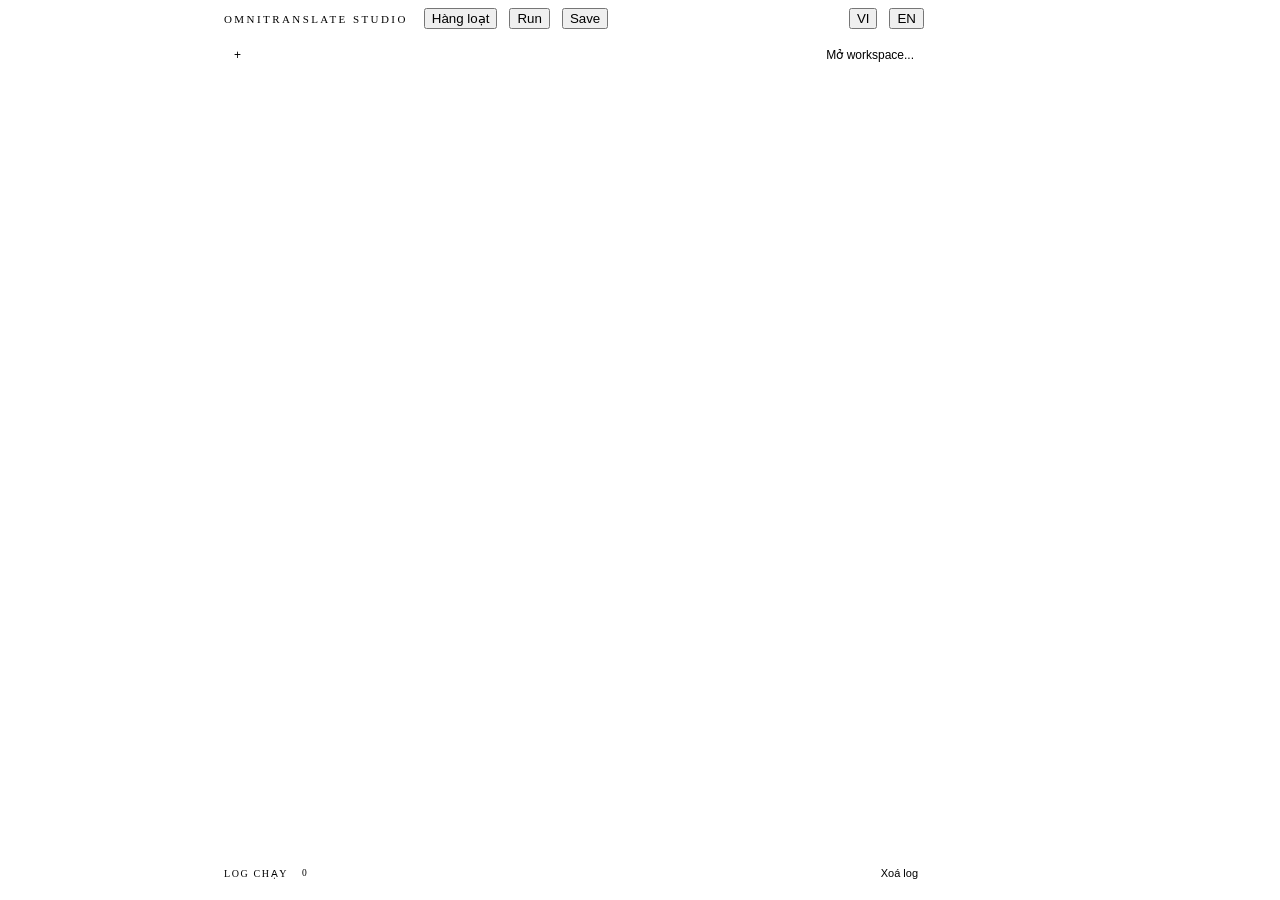
==== web/canvas.html @ 49332efc "Merge branch 'feature/agent-template-library'" ====
<!DOCTYPE html>
<html lang="vi">
<head>
  <meta charset="UTF-8" />
  <title>OmniTranslate Studio — Canvas</title>
  <link rel="stylesheet" href="/css/litegraph.css" />
  <link rel="preconnect" href="https://fonts.googleapis.com" />
  <link rel="preconnect" href="https://fonts.gstatic.com" crossorigin />
  <link href="https://fonts.googleapis.com/css2?family=Space+Grotesk:wght@400;500;600;700&family=IBM+Plex+Mono:wght@400;500;600&display=swap" rel="stylesheet" />
  <link rel="stylesheet" href="/css/style.css" />
  <style>
    body.canvas-page { max-width: none; margin: 0; height: 100vh; overflow: hidden; }

    #app-layout { display: flex; height: 100vh; }

    #node-palette {
      width: 212px;
      flex-shrink: 0;
      background: var(--bg-elevated);
      border-right: 1px solid var(--border-soft);
      overflow-y: auto;
      padding: 12px;
      box-sizing: border-box;
    }
    .palette-category {
      color: var(--text-faint);
      font-family: var(--font-mono);
      font-size: 0.7rem;
      letter-spacing: 0.05em;
      margin: 12px 0 4px;
      text-transform: uppercase;
    }
    .palette-category:first-child { margin-top: 0; }
    .palette-header {
      padding: 14px 14px 8px;
      font-family: var(--font-mono);
      font-size: 10px;
      letter-spacing: 0.18em;
      text-transform: uppercase;
      color: var(--text-faint);
    }
    .palette-hint {
      padding: 0 14px 10px;
      font-size: 11.5px;
      color: var(--text-faint);
      line-height: 1.5;
    }
    .palette-item {
      background: var(--bg);
      border: 1px solid var(--border);
      border-radius: 6px;
      cursor: grab;
      display: flex;
      gap: 8px;
      align-items: flex-start;
      font-size: 0.9rem;
      margin-bottom: 6px;
      padding: 8px 10px;
      user-select: none;
    }
    .palette-item:hover { background: var(--bg-hover); border-color: var(--accent); }
    .palette-item:active { cursor: grabbing; }
    .palette-item-icon { font-size: 14px; flex-shrink: 0; width: 16px; text-align: center; }
    .palette-item-body { min-width: 0; }
    .palette-item-name { font-size: 12.5px; font-weight: 500; color: var(--text); }
    .palette-item-desc { font-size: 10.5px; color: var(--text-faint); line-height: 1.35; margin-top: 2px; }

    #canvas-column { display: flex; flex-direction: column; flex: 1; min-width: 0; }
    #toolbar {
      align-items: center;
      background: var(--bg-elevated);
      border-bottom: 1px solid var(--border-soft);
      display: flex;
      gap: 12px;
      padding: 8px 12px;
    }
    #toolbar a { color: var(--text-dim); text-decoration: none; }
    #toolbar a:hover { color: var(--text); }

    #workspace-tabs-row {
      display: flex;
      align-items: center;
      gap: 6px;
      background: var(--bg-elevated);
      border-bottom: 1px solid var(--border-soft);
      padding: 6px 12px;
    }
    #workspace-tabs {
      display: flex;
      align-items: center;
      gap: 6px;
      overflow-x: auto;
      flex: 1;
      min-width: 0;
    }
    .workspace-tab {
      display: flex;
      align-items: center;
      gap: 6px;
      background: var(--bg);
      border: 1px solid var(--border);
      border-radius: 6px;
      padding: 5px 8px 5px 10px;
      font-size: 12px;
      color: var(--text-muted);
      cursor: pointer;
      white-space: nowrap;
      flex-shrink: 0;
    }
    .workspace-tab.active {
      border-color: var(--accent);
      color: var(--text);
      background: var(--bg-hover);
    }
    .workspace-tab-dirty-dot {
      width: 6px;
      height: 6px;
      border-radius: 50%;
      background: var(--accent);
      flex-shrink: 0;
    }
    .workspace-tab-close {
      background: transparent;
      border: none;
      color: var(--text-faint);
      cursor: pointer;
      font-size: 13px;
      line-height: 1;
      padding: 0 2px;
    }
    .workspace-tab-close:hover { color: var(--danger); }
    #new-tab-button {
      background: transparent;
      border: 1px dashed var(--border);
      border-radius: 6px;
      color: var(--text-faint);
      cursor: pointer;
      font-size: 12px;
      padding: 5px 10px;
      flex-shrink: 0;
    }
    #new-tab-button:hover { border-color: var(--accent); color: var(--accent); }
    #open-workspace-button {
      background: transparent;
      border: 1px dashed var(--border);
      border-radius: 6px;
      color: var(--text-faint);
      cursor: pointer;
      font-size: 12px;
      padding: 5px 10px;
      flex-shrink: 0;
    }
    #open-workspace-button:hover { border-color: var(--accent); color: var(--accent); }
    #open-workspace-menu {
      position: absolute;
      top: calc(100% + 4px);
      left: 0;
      min-width: 180px;
      background: var(--bg-surface);
      border: 1px solid var(--border);
      border-radius: 7px;
      padding: 4px;
      box-shadow: 0 12px 28px rgba(0,0,0,0.4);
      z-index: 10;
    }
    .open-workspace-menu-item {
      padding: 7px 10px;
      font-size: 12.5px;
      color: var(--text);
      border-radius: 5px;
      cursor: pointer;
    }
    .open-workspace-menu-item:hover { background: var(--bg-hover); }
    .open-workspace-menu-empty {
      padding: 7px 10px;
      font-size: 11.5px;
      color: var(--text-faint);
    }

    .path-picker-overlay {
      position: fixed;
      inset: 0;
      background: rgba(0, 0, 0, 0.5);
      display: flex;
      align-items: center;
      justify-content: center;
      z-index: 100;
    }
    .path-picker-modal {
      width: 420px;
      max-height: 70vh;
      display: flex;
      flex-direction: column;
      background: var(--bg-surface);
      border: 1px solid var(--border);
      border-radius: 9px;
      padding: 14px;
      box-sizing: border-box;
    }
    .path-picker-breadcrumb {
      font-family: var(--font-mono);
      font-size: 11px;
      color: var(--text-faint);
      margin-bottom: 8px;
      word-break: break-all;
    }
    .path-picker-list {
      flex: 1;
      overflow-y: auto;
      border: 1px solid var(--border);
      border-radius: 6px;
      margin-bottom: 10px;
    }
    .path-picker-item {
      padding: 7px 10px;
      font-size: 12.5px;
      color: var(--text);
      cursor: pointer;
    }
    .path-picker-item:hover { background: var(--bg-hover); }
    .path-picker-item.selected { background: var(--bg-hover); color: var(--accent); }
    .path-picker-actions {
      display: flex;
      gap: 8px;
      justify-content: flex-end;
    }
    .path-picker-actions button {
      background: var(--bg-input);
      border: 1px solid var(--border);
      color: var(--text);
      font-size: 12px;
      padding: 8px 14px;
      border-radius: 6px;
      cursor: pointer;
    }
    .path-picker-actions button:hover { border-color: var(--accent); color: var(--accent); }

    .agent-template-picker-overlay {
      position: fixed;
      inset: 0;
      background: rgba(0, 0, 0, 0.5);
      display: flex;
      align-items: center;
      justify-content: center;
      z-index: 100;
    }
    .agent-template-picker-modal {
      width: 420px;
      max-height: 70vh;
      display: flex;
      flex-direction: column;
      background: var(--bg-surface);
      border: 1px solid var(--border);
      border-radius: 9px;
      padding: 14px;
      box-sizing: border-box;
    }
    .agent-template-picker-tabs {
      display: flex;
      gap: 6px;
      margin: 8px 0;
    }
    .agent-template-picker-tab {
      background: var(--bg-input);
      border: 1px solid var(--border);
      color: var(--text-faint);
      font-size: 11.5px;
      padding: 5px 10px;
      border-radius: 6px;
      cursor: pointer;
    }
    .agent-template-picker-tab.active,
    .agent-template-picker-tab:hover { border-color: var(--accent); color: var(--accent); }
    .agent-template-picker-list {
      flex: 1;
      overflow-y: auto;
      border: 1px solid var(--border);
      border-radius: 6px;
      margin-bottom: 10px;
    }
    .agent-template-picker-item {
      padding: 7px 10px;
      font-size: 12.5px;
      color: var(--text);
      cursor: pointer;
    }
    .agent-template-picker-item:hover { background: var(--bg-hover); }
    .agent-template-picker-actions {
      display: flex;
      gap: 8px;
      justify-content: flex-end;
    }
    .agent-template-picker-actions button {
      background: var(--bg-input);
      border: 1px solid var(--border);
      color: var(--text);
      font-size: 12px;
      padding: 8px 14px;
      border-radius: 6px;
      cursor: pointer;
    }
    .agent-template-picker-actions button:hover { border-color: var(--accent); color: var(--accent); }

    #canvas-area { position: relative; flex: 1; min-height: 0; }
    #graph-canvas { display: block; width: 100%; height: 100%; }

    #minimap {
      position: absolute;
      left: 14px;
      bottom: 14px;
      width: 176px;
      height: 112px;
      background: var(--bg-elevated);
      border: 1px solid var(--border);
      border-radius: 7px;
    }

    #log-console {
      border-top: 1px solid var(--border-soft);
      background: var(--bg-elevated);
      flex-shrink: 0;
    }
    #log-console-header {
      align-items: center;
      cursor: pointer;
      display: flex;
      gap: 8px;
      padding: 8px 12px;
    }
    #log-console-header span:first-child {
      color: var(--text-faint);
      font-family: var(--font-mono);
      font-size: 10px;
      letter-spacing: 0.16em;
      text-transform: uppercase;
    }
    #log-console-body {
      max-height: 148px;
      overflow-y: auto;
      padding: 6px 0;
    }
    .log-entry {
      display: grid;
      grid-template-columns: 62px 100px 1fr;
      gap: 10px;
      padding: 3px 12px;
      font-family: var(--font-mono);
      font-size: 10.5px;
      line-height: 1.6;
    }
    .log-time { color: var(--text-faint); }
    .log-count-badge {
      font-family: var(--font-mono);
      font-size: 9.5px;
      background: var(--bg-input);
      color: var(--text-faint);
      border-radius: 8px;
      padding: 1px 6px;
    }

    #batch-panel {
      position: absolute;
      right: 14px;
      top: 14px;
      width: 268px;
      background: var(--bg-surface);
      border: 1px solid var(--border);
      border-radius: 9px;
      padding: 14px;
      box-sizing: border-box;
    }
    #batch-panel[hidden] { display: none; }
    #batch-panel label {
      color: var(--text-faint);
      display: block;
      font-size: 10px;
      letter-spacing: 0.1em;
      margin-bottom: 4px;
      text-transform: uppercase;
    }
    #batch-panel input {
      background: var(--bg-input);
      border: 1px solid var(--border);
      border-radius: 5px;
      color: var(--text);
      padding: 6px 8px;
      width: 100%;
      box-sizing: border-box;
      margin-bottom: 10px;
    }
    #batch-message {
      color: var(--text-muted);
      font-size: 11.5px;
      line-height: 1.5;
      margin-top: 8px;
    }

    #inspector-panel {
      width: 344px;
      flex-shrink: 0;
      background: var(--bg-elevated);
      border-left: 1px solid var(--border-soft);
      overflow-y: auto;
      padding: 14px 16px;
      box-sizing: border-box;
    }
    .inspector-empty {
      color: var(--text-dim);
      font-size: 12.5px;
      line-height: 1.6;
    }
    .inspector-header {
      display: flex;
      gap: 9px;
      align-items: center;
      padding-bottom: 12px;
      margin-bottom: 4px;
      border-bottom: 1px solid var(--border-soft);
    }
    .inspector-header-icon { font-size: 18px; }
    .inspector-header-type {
      font-family: var(--font-mono);
      font-size: 10px;
      letter-spacing: 0.1em;
      text-transform: uppercase;
    }
    .inspector-header-title { font-size: 13px; font-weight: 600; margin-top: 2px; }
    .inspector-label {
      color: var(--text-faint);
      font-size: 10px;
      letter-spacing: 0.12em;
      margin: 14px 0 5px;
      text-transform: uppercase;
    }
    .inspector-input {
      width: 100%;
      background: var(--bg-input);
      border: 1px solid var(--border);
      border-radius: 6px;
      color: var(--text);
      padding: 8px 10px;
      font-size: 12.5px;
      box-sizing: border-box;
      font-family: inherit;
    }
    .inspector-input:focus { outline: none; border-color: var(--accent); }
    .inspector-browse-button {
      width: 100%;
      background: var(--bg-input);
      border: 1px solid var(--border);
      color: var(--text-faint);
      font-size: 11.5px;
      padding: 6px 8px;
      border-radius: 6px;
      cursor: pointer;
      margin-top: 4px;
      box-sizing: border-box;
    }
    .inspector-browse-button:hover { border-color: var(--accent); color: var(--accent); }
    .inspector-actions {
      display: flex;
      gap: 7px;
      margin-top: 20px;
      padding-top: 14px;
      border-top: 1px solid var(--border-soft);
    }
    .inspector-actions button {
      flex: 1;
      background: var(--bg-input);
      border: 1px solid var(--border);
      color: var(--text);
      font-size: 12px;
      padding: 9px;
      border-radius: 6px;
      cursor: pointer;
    }
    .inspector-actions button:hover { border-color: var(--accent); color: var(--accent); }
    .inspector-delete:hover { border-color: var(--danger) !important; color: var(--danger) !important; }
  </style>
</head>
<body class="canvas-page">
  <div id="app-layout">
    <aside id="node-palette"></aside>
    <div id="canvas-column">
      <div id="toolbar">
        <span data-i18n="brand" style="font-family: var(--font-mono); font-size: 11px; letter-spacing: 0.22em; text-transform: uppercase; color: var(--accent); margin-right: 4px;">OMNITRANSLATE STUDIO</span>
        <button id="batch-toggle-button" data-i18n="batchToggleButton">Hàng loạt</button>
        <button id="run-button" data-i18n="runAllButton">Run</button>
        <button id="save-button" data-i18n="saveButton">Save</button>
        <span id="status" class="status-info"></span>
        <span style="flex: 1;"></span>
        <button id="lang-vi-button">VI</button>
        <button id="lang-en-button">EN</button>
      </div>
      <div id="workspace-tabs-row">
        <div id="workspace-tabs">
          <button id="new-tab-button" data-i18n-title="newTabButton" title="+ Workspace mới">+</button>
        </div>
        <div style="position: relative; flex-shrink: 0;">
          <button id="open-workspace-button" data-i18n="openWorkspaceButton">Mở workspace...</button>
        </div>
      </div>
      <div id="canvas-area">
        <canvas id="graph-canvas"></canvas>
        <canvas id="minimap" width="176" height="112"></canvas>
        <div id="batch-panel" hidden>
          <div data-i18n="batchTitle" style="font-size: 12px; font-weight: 600; margin-bottom: 10px;">Chạy hàng loạt chương</div>
          <label data-i18n="batchFrom">Từ chương</label>
          <input id="batch-from" />
          <label data-i18n="batchTo">Đến chương</label>
          <input id="batch-to" />
          <label data-i18n="batchConcurrency">Chạy song song</label>
          <input id="batch-concurrency" type="number" min="1" max="6" value="1" />
          <button id="batch-start-button" data-i18n="batchStart" style="width: 100%; background: var(--accent); border: none; color: var(--accent-text); font-weight: 600; padding: 9px; border-radius: 6px; cursor: pointer;">Bắt đầu</button>
          <div id="batch-message"></div>
        </div>
      </div>
      <div id="log-console">
        <div id="log-console-header">
          <span data-i18n="logTitle">Log chạy</span>
          <span id="log-count-badge" class="log-count-badge">0</span>
          <span style="flex: 1;"></span>
          <button id="clear-log-button" data-i18n="clearLog" style="background: transparent; border: none; color: var(--text-faint); font-size: 11px; cursor: pointer;">Xoá log</button>
        </div>
        <div id="log-console-body"></div>
      </div>
    </div>
    <aside id="inspector-panel"></aside>
  </div>
  <script src="/js/i18n.js"></script>
  <script src="/js/litegraph.js"></script>
  <script src="/js/nodegen.js"></script>
  <script src="/js/node_palette.js"></script>
  <script src="/js/path_picker.js"></script>
  <script src="/js/agent_template_picker.js"></script>
  <script src="/js/inspector_panel.js"></script>
  <script src="/js/batch_panel.js"></script>
  <script src="/js/minimap.js"></script>
  <script src="/js/log_console.js"></script>
  <script src="/js/workspace_tabs.js"></script>
  <script src="/js/canvas_app.js"></script>
</body>
</html>
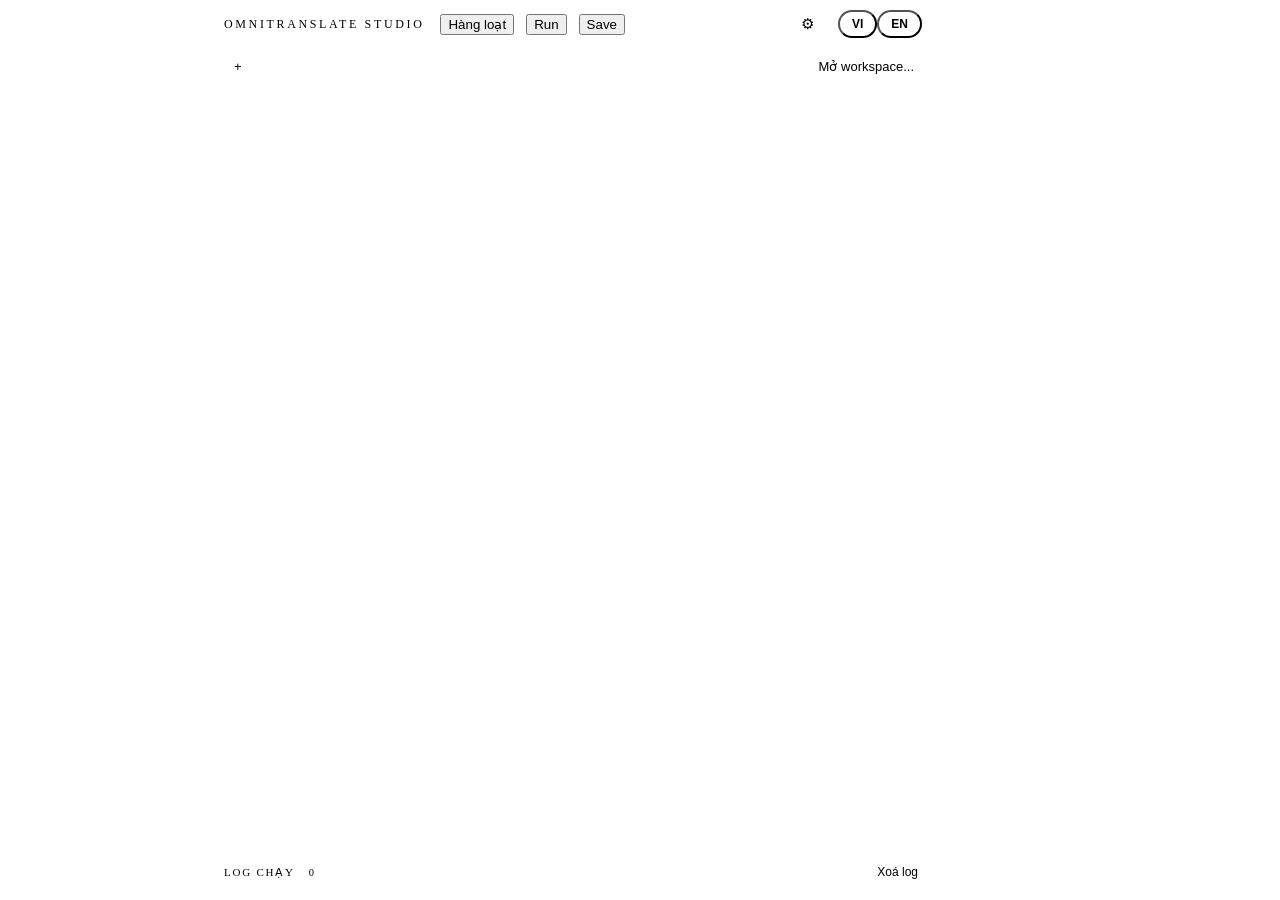
==== commit b54ad645: "feat: node-level run button gating, Settings panel, theme/scrollbar/toggle, chrome font size - Hide " ====
--- a/web/canvas.html
+++ b/web/canvas.html
@@ -25,7 +25,7 @@
     .palette-category {
       color: var(--text-faint);
       font-family: var(--font-mono);
-      font-size: 0.7rem;
+      font-size: 0.75rem;
       letter-spacing: 0.05em;
       margin: 12px 0 4px;
       text-transform: uppercase;
@@ -34,14 +34,14 @@
     .palette-header {
       padding: 14px 14px 8px;
       font-family: var(--font-mono);
-      font-size: 10px;
+      font-size: 11px;
       letter-spacing: 0.18em;
       text-transform: uppercase;
       color: var(--text-faint);
     }
     .palette-hint {
       padding: 0 14px 10px;
-      font-size: 11.5px;
+      font-size: 12.5px;
       color: var(--text-faint);
       line-height: 1.5;
     }
@@ -53,17 +53,17 @@
       display: flex;
       gap: 8px;
       align-items: flex-start;
-      font-size: 0.9rem;
+      font-size: 1rem;
       margin-bottom: 6px;
       padding: 8px 10px;
       user-select: none;
     }
     .palette-item:hover { background: var(--bg-hover); border-color: var(--accent); }
     .palette-item:active { cursor: grabbing; }
-    .palette-item-icon { font-size: 14px; flex-shrink: 0; width: 16px; text-align: center; }
+    .palette-item-icon { font-size: 15px; flex-shrink: 0; width: 16px; text-align: center; }
     .palette-item-body { min-width: 0; }
-    .palette-item-name { font-size: 12.5px; font-weight: 500; color: var(--text); }
-    .palette-item-desc { font-size: 10.5px; color: var(--text-faint); line-height: 1.35; margin-top: 2px; }
+    .palette-item-name { font-size: 13.5px; font-weight: 500; color: var(--text); }
+    .palette-item-desc { font-size: 11.5px; color: var(--text-faint); line-height: 1.35; margin-top: 2px; }
 
     #canvas-column { display: flex; flex-direction: column; flex: 1; min-width: 0; }
     #toolbar {
@@ -101,7 +101,7 @@
       border: 1px solid var(--border);
       border-radius: 6px;
       padding: 5px 8px 5px 10px;
-      font-size: 12px;
+      font-size: 13px;
       color: var(--text-muted);
       cursor: pointer;
       white-space: nowrap;
@@ -124,7 +124,7 @@
       border: none;
       color: var(--text-faint);
       cursor: pointer;
-      font-size: 13px;
+      font-size: 14px;
       line-height: 1;
       padding: 0 2px;
     }
@@ -135,7 +135,7 @@
       border-radius: 6px;
       color: var(--text-faint);
       cursor: pointer;
-      font-size: 12px;
+      font-size: 13px;
       padding: 5px 10px;
       flex-shrink: 0;
     }
@@ -146,7 +146,7 @@
       border-radius: 6px;
       color: var(--text-faint);
       cursor: pointer;
-      font-size: 12px;
+      font-size: 13px;
       padding: 5px 10px;
       flex-shrink: 0;
     }
@@ -165,7 +165,7 @@
     }
     .open-workspace-menu-item {
       padding: 7px 10px;
-      font-size: 12.5px;
+      font-size: 13.5px;
       color: var(--text);
       border-radius: 5px;
       cursor: pointer;
@@ -173,9 +173,29 @@
     .open-workspace-menu-item:hover { background: var(--bg-hover); }
     .open-workspace-menu-empty {
       padding: 7px 10px;
-      font-size: 11.5px;
-      color: var(--text-faint);
-    }
+      font-size: 12.5px;
+      color: var(--text-faint);
+    }
+
+    .tab-context-menu {
+      position: fixed;
+      min-width: 160px;
+      background: var(--bg-surface);
+      border: 1px solid var(--border);
+      border-radius: 7px;
+      padding: 4px;
+      box-shadow: 0 12px 28px rgba(0,0,0,0.4);
+      z-index: 20;
+    }
+    .tab-context-menu-item {
+      padding: 7px 10px;
+      font-size: 13.5px;
+      color: var(--text);
+      border-radius: 5px;
+      cursor: pointer;
+    }
+    .tab-context-menu-item:hover { background: var(--bg-hover); }
+    .tab-context-menu-item.danger { color: var(--danger); }
 
     .path-picker-overlay {
       position: fixed;
@@ -199,7 +219,7 @@
     }
     .path-picker-breadcrumb {
       font-family: var(--font-mono);
-      font-size: 11px;
+      font-size: 12px;
       color: var(--text-faint);
       margin-bottom: 8px;
       word-break: break-all;
@@ -213,7 +233,7 @@
     }
     .path-picker-item {
       padding: 7px 10px;
-      font-size: 12.5px;
+      font-size: 13.5px;
       color: var(--text);
       cursor: pointer;
     }
@@ -228,7 +248,7 @@
       background: var(--bg-input);
       border: 1px solid var(--border);
       color: var(--text);
-      font-size: 12px;
+      font-size: 13px;
       padding: 8px 14px;
       border-radius: 6px;
       cursor: pointer;
@@ -264,7 +284,7 @@
       background: var(--bg-input);
       border: 1px solid var(--border);
       color: var(--text-faint);
-      font-size: 11.5px;
+      font-size: 12.5px;
       padding: 5px 10px;
       border-radius: 6px;
       cursor: pointer;
@@ -280,11 +300,12 @@
     }
     .agent-template-picker-item {
       padding: 7px 10px;
-      font-size: 12.5px;
+      font-size: 13.5px;
       color: var(--text);
       cursor: pointer;
     }
     .agent-template-picker-item:hover { background: var(--bg-hover); }
+    .agent-template-picker-item.selected { background: var(--bg-hover); color: var(--accent); }
     .agent-template-picker-actions {
       display: flex;
       gap: 8px;
@@ -294,12 +315,124 @@
       background: var(--bg-input);
       border: 1px solid var(--border);
       color: var(--text);
+      font-size: 13px;
+      padding: 8px 14px;
+      border-radius: 6px;
+      cursor: pointer;
+    }
+    .agent-template-picker-actions button:hover { border-color: var(--accent); color: var(--accent); }
+
+    #toolbar #settings-button {
+      background: transparent;
+      border: 1px solid var(--border);
+      color: var(--text-faint);
+      font-size: 15px;
+      font-weight: 400;
+      padding: 5px 10px;
+      border-radius: 6px;
+    }
+    #toolbar #settings-button:hover { background: transparent; border-color: var(--accent); color: var(--accent); }
+
+    .lang-toggle {
+      display: flex;
+      background: var(--bg-input);
+      border: 1px solid var(--border);
+      border-radius: 999px;
+      padding: 2px;
+    }
+    #toolbar .lang-toggle-button {
+      background: transparent;
+      color: var(--text-faint);
+      border-radius: 999px;
+      font-size: 12px;
+      font-weight: 600;
+      padding: 5px 12px;
+    }
+    #toolbar .lang-toggle-button:hover { background: transparent; }
+    #toolbar .lang-toggle-button.active {
+      background: var(--accent);
+      color: var(--accent-text);
+    }
+
+    .settings-panel-overlay {
+      position: fixed;
+      inset: 0;
+      background: rgba(0, 0, 0, 0.5);
+      display: flex;
+      align-items: center;
+      justify-content: center;
+      z-index: 100;
+    }
+    .settings-panel-modal {
+      width: 380px;
+      display: flex;
+      flex-direction: column;
+      background: var(--bg-surface);
+      border: 1px solid var(--border);
+      border-radius: 9px;
+      padding: 16px;
+      box-sizing: border-box;
+      gap: 4px;
+    }
+    .settings-panel-title {
+      font-size: 14px;
+      font-weight: 600;
+      margin-bottom: 8px;
+    }
+    .settings-row { margin-bottom: 12px; }
+    .settings-row label {
+      display: block;
+      color: var(--text-faint);
+      font-size: 10px;
+      letter-spacing: 0.1em;
+      text-transform: uppercase;
+      margin-bottom: 6px;
+    }
+    .settings-segmented {
+      display: flex;
+      gap: 6px;
+    }
+    .settings-segmented-button {
+      flex: 1;
+      background: var(--bg-input);
+      border: 1px solid var(--border);
+      color: var(--text-faint);
+      font-size: 12.5px;
+      padding: 8px;
+      border-radius: 6px;
+      cursor: pointer;
+    }
+    .settings-segmented-button:hover { border-color: var(--accent); color: var(--accent); }
+    .settings-segmented-button.active {
+      border-color: var(--accent);
+      color: var(--accent);
+      background: var(--bg-hover);
+    }
+    .settings-path-display {
+      background: var(--bg-input);
+      border: 1px solid var(--border);
+      border-radius: 6px;
+      color: var(--text-muted);
+      font-size: 11.5px;
+      padding: 8px 10px;
+      margin-bottom: 6px;
+      word-break: break-all;
+    }
+    .settings-panel-actions {
+      display: flex;
+      justify-content: flex-end;
+      margin-top: 6px;
+    }
+    .settings-panel-actions button {
+      background: var(--bg-input);
+      border: 1px solid var(--border);
+      color: var(--text);
       font-size: 12px;
       padding: 8px 14px;
       border-radius: 6px;
       cursor: pointer;
     }
-    .agent-template-picker-actions button:hover { border-color: var(--accent); color: var(--accent); }
+    .settings-panel-actions button:hover { border-color: var(--accent); color: var(--accent); }
 
     #canvas-area { position: relative; flex: 1; min-height: 0; }
     #graph-canvas { display: block; width: 100%; height: 100%; }
@@ -330,7 +463,7 @@
     #log-console-header span:first-child {
       color: var(--text-faint);
       font-family: var(--font-mono);
-      font-size: 10px;
+      font-size: 11px;
       letter-spacing: 0.16em;
       text-transform: uppercase;
     }
@@ -345,13 +478,13 @@
       gap: 10px;
       padding: 3px 12px;
       font-family: var(--font-mono);
-      font-size: 10.5px;
+      font-size: 11.5px;
       line-height: 1.6;
     }
     .log-time { color: var(--text-faint); }
     .log-count-badge {
       font-family: var(--font-mono);
-      font-size: 9.5px;
+      font-size: 10.5px;
       background: var(--bg-input);
       color: var(--text-faint);
       border-radius: 8px;
@@ -373,7 +506,7 @@
     #batch-panel label {
       color: var(--text-faint);
       display: block;
-      font-size: 10px;
+      font-size: 11px;
       letter-spacing: 0.1em;
       margin-bottom: 4px;
       text-transform: uppercase;
@@ -390,7 +523,7 @@
     }
     #batch-message {
       color: var(--text-muted);
-      font-size: 11.5px;
+      font-size: 12.5px;
       line-height: 1.5;
       margin-top: 8px;
     }
@@ -406,7 +539,7 @@
     }
     .inspector-empty {
       color: var(--text-dim);
-      font-size: 12.5px;
+      font-size: 13.5px;
       line-height: 1.6;
     }
     .inspector-header {
@@ -417,17 +550,17 @@
       margin-bottom: 4px;
       border-bottom: 1px solid var(--border-soft);
     }
-    .inspector-header-icon { font-size: 18px; }
+    .inspector-header-icon { font-size: 19px; }
     .inspector-header-type {
       font-family: var(--font-mono);
-      font-size: 10px;
+      font-size: 11px;
       letter-spacing: 0.1em;
       text-transform: uppercase;
     }
-    .inspector-header-title { font-size: 13px; font-weight: 600; margin-top: 2px; }
+    .inspector-header-title { font-size: 14px; font-weight: 600; margin-top: 2px; }
     .inspector-label {
       color: var(--text-faint);
-      font-size: 10px;
+      font-size: 11px;
       letter-spacing: 0.12em;
       margin: 14px 0 5px;
       text-transform: uppercase;
@@ -439,7 +572,7 @@
       border-radius: 6px;
       color: var(--text);
       padding: 8px 10px;
-      font-size: 12.5px;
+      font-size: 13.5px;
       box-sizing: border-box;
       font-family: inherit;
     }
@@ -449,7 +582,7 @@
       background: var(--bg-input);
       border: 1px solid var(--border);
       color: var(--text-faint);
-      font-size: 11.5px;
+      font-size: 12.5px;
       padding: 6px 8px;
       border-radius: 6px;
       cursor: pointer;
@@ -469,7 +602,7 @@
       background: var(--bg-input);
       border: 1px solid var(--border);
       color: var(--text);
-      font-size: 12px;
+      font-size: 13px;
       padding: 9px;
       border-radius: 6px;
       cursor: pointer;
@@ -483,14 +616,17 @@
     <aside id="node-palette"></aside>
     <div id="canvas-column">
       <div id="toolbar">
-        <span data-i18n="brand" style="font-family: var(--font-mono); font-size: 11px; letter-spacing: 0.22em; text-transform: uppercase; color: var(--accent); margin-right: 4px;">OMNITRANSLATE STUDIO</span>
+        <span data-i18n="brand" style="font-family: var(--font-mono); font-size: 12px; letter-spacing: 0.22em; text-transform: uppercase; color: var(--accent); margin-right: 4px;">OMNITRANSLATE STUDIO</span>
         <button id="batch-toggle-button" data-i18n="batchToggleButton">Hàng loạt</button>
         <button id="run-button" data-i18n="runAllButton">Run</button>
         <button id="save-button" data-i18n="saveButton">Save</button>
         <span id="status" class="status-info"></span>
         <span style="flex: 1;"></span>
-        <button id="lang-vi-button">VI</button>
-        <button id="lang-en-button">EN</button>
+        <button id="settings-button" data-i18n-title="settingsButton" title="Cài đặt">⚙</button>
+        <div id="lang-toggle" class="lang-toggle">
+          <button id="lang-vi-button" class="lang-toggle-button">VI</button>
+          <button id="lang-en-button" class="lang-toggle-button">EN</button>
+        </div>
       </div>
       <div id="workspace-tabs-row">
         <div id="workspace-tabs">
@@ -504,7 +640,7 @@
         <canvas id="graph-canvas"></canvas>
         <canvas id="minimap" width="176" height="112"></canvas>
         <div id="batch-panel" hidden>
-          <div data-i18n="batchTitle" style="font-size: 12px; font-weight: 600; margin-bottom: 10px;">Chạy hàng loạt chương</div>
+          <div data-i18n="batchTitle" style="font-size: 13px; font-weight: 600; margin-bottom: 10px;">Chạy hàng loạt chương</div>
           <label data-i18n="batchFrom">Từ chương</label>
           <input id="batch-from" />
           <label data-i18n="batchTo">Đến chương</label>
@@ -520,7 +656,7 @@
           <span data-i18n="logTitle">Log chạy</span>
           <span id="log-count-badge" class="log-count-badge">0</span>
           <span style="flex: 1;"></span>
-          <button id="clear-log-button" data-i18n="clearLog" style="background: transparent; border: none; color: var(--text-faint); font-size: 11px; cursor: pointer;">Xoá log</button>
+          <button id="clear-log-button" data-i18n="clearLog" style="background: transparent; border: none; color: var(--text-faint); font-size: 12px; cursor: pointer;">Xoá log</button>
         </div>
         <div id="log-console-body"></div>
       </div>
@@ -533,6 +669,7 @@
   <script src="/js/node_palette.js"></script>
   <script src="/js/path_picker.js"></script>
   <script src="/js/agent_template_picker.js"></script>
+  <script src="/js/settings_panel.js"></script>
   <script src="/js/inspector_panel.js"></script>
   <script src="/js/batch_panel.js"></script>
   <script src="/js/minimap.js"></script>
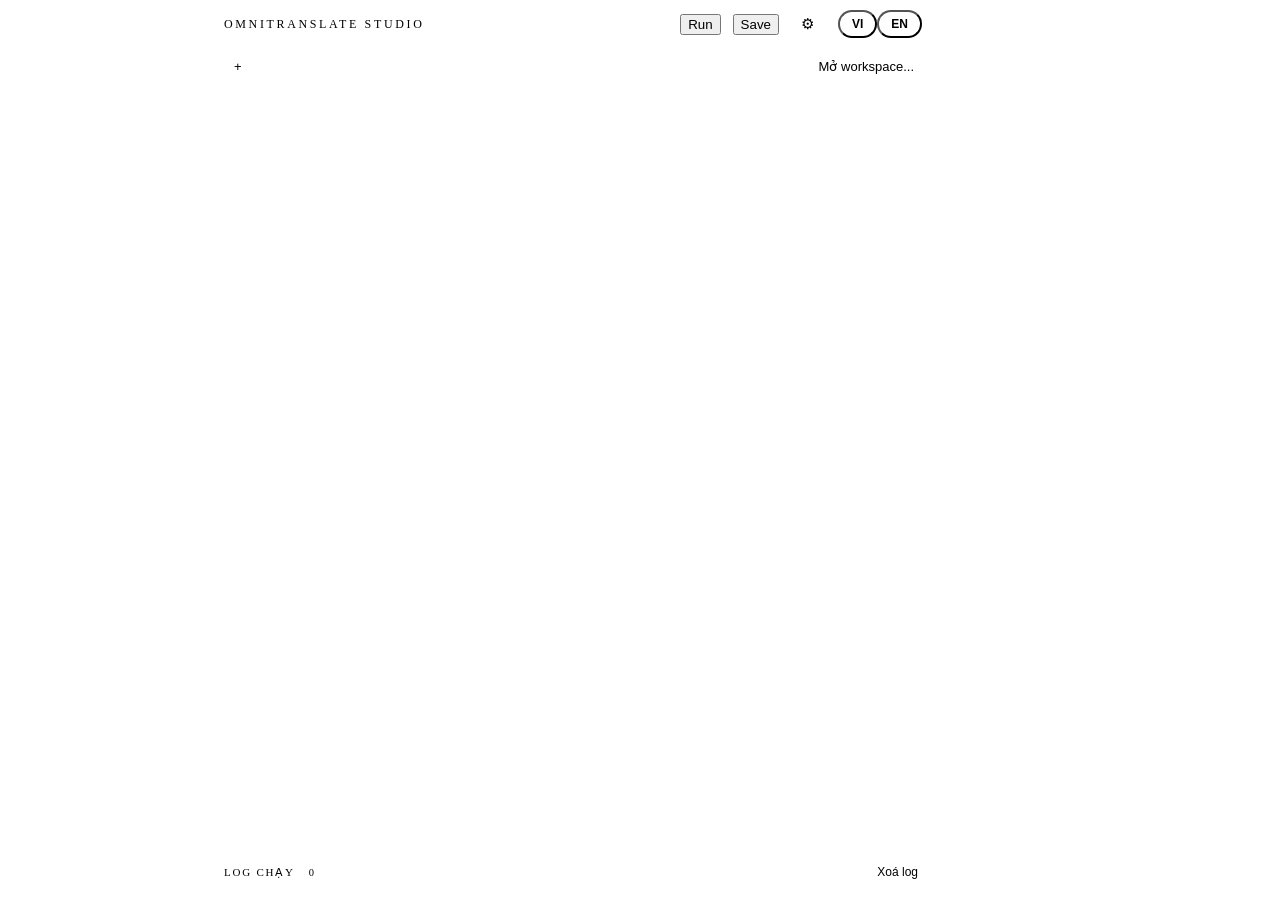
==== commit f961b9cd: "feat: remove batch-run feature, move Run/Save to the right of the toolbar The batch panel was a stub" ====
--- a/web/canvas.html
+++ b/web/canvas.html
@@ -491,43 +491,6 @@
       padding: 1px 6px;
     }
 
-    #batch-panel {
-      position: absolute;
-      right: 14px;
-      top: 14px;
-      width: 268px;
-      background: var(--bg-surface);
-      border: 1px solid var(--border);
-      border-radius: 9px;
-      padding: 14px;
-      box-sizing: border-box;
-    }
-    #batch-panel[hidden] { display: none; }
-    #batch-panel label {
-      color: var(--text-faint);
-      display: block;
-      font-size: 11px;
-      letter-spacing: 0.1em;
-      margin-bottom: 4px;
-      text-transform: uppercase;
-    }
-    #batch-panel input {
-      background: var(--bg-input);
-      border: 1px solid var(--border);
-      border-radius: 5px;
-      color: var(--text);
-      padding: 6px 8px;
-      width: 100%;
-      box-sizing: border-box;
-      margin-bottom: 10px;
-    }
-    #batch-message {
-      color: var(--text-muted);
-      font-size: 12.5px;
-      line-height: 1.5;
-      margin-top: 8px;
-    }
-
     #inspector-panel {
       width: 344px;
       flex-shrink: 0;
@@ -617,11 +580,10 @@
     <div id="canvas-column">
       <div id="toolbar">
         <span data-i18n="brand" style="font-family: var(--font-mono); font-size: 12px; letter-spacing: 0.22em; text-transform: uppercase; color: var(--accent); margin-right: 4px;">OMNITRANSLATE STUDIO</span>
-        <button id="batch-toggle-button" data-i18n="batchToggleButton">Hàng loạt</button>
+        <span id="status" class="status-info"></span>
+        <span style="flex: 1;"></span>
         <button id="run-button" data-i18n="runAllButton">Run</button>
         <button id="save-button" data-i18n="saveButton">Save</button>
-        <span id="status" class="status-info"></span>
-        <span style="flex: 1;"></span>
         <button id="settings-button" data-i18n-title="settingsButton" title="Cài đặt">⚙</button>
         <div id="lang-toggle" class="lang-toggle">
           <button id="lang-vi-button" class="lang-toggle-button">VI</button>
@@ -639,17 +601,6 @@
       <div id="canvas-area">
         <canvas id="graph-canvas"></canvas>
         <canvas id="minimap" width="176" height="112"></canvas>
-        <div id="batch-panel" hidden>
-          <div data-i18n="batchTitle" style="font-size: 13px; font-weight: 600; margin-bottom: 10px;">Chạy hàng loạt chương</div>
-          <label data-i18n="batchFrom">Từ chương</label>
-          <input id="batch-from" />
-          <label data-i18n="batchTo">Đến chương</label>
-          <input id="batch-to" />
-          <label data-i18n="batchConcurrency">Chạy song song</label>
-          <input id="batch-concurrency" type="number" min="1" max="6" value="1" />
-          <button id="batch-start-button" data-i18n="batchStart" style="width: 100%; background: var(--accent); border: none; color: var(--accent-text); font-weight: 600; padding: 9px; border-radius: 6px; cursor: pointer;">Bắt đầu</button>
-          <div id="batch-message"></div>
-        </div>
       </div>
       <div id="log-console">
         <div id="log-console-header">
@@ -671,7 +622,6 @@
   <script src="/js/agent_template_picker.js"></script>
   <script src="/js/settings_panel.js"></script>
   <script src="/js/inspector_panel.js"></script>
-  <script src="/js/batch_panel.js"></script>
   <script src="/js/minimap.js"></script>
   <script src="/js/log_console.js"></script>
   <script src="/js/workspace_tabs.js"></script>
